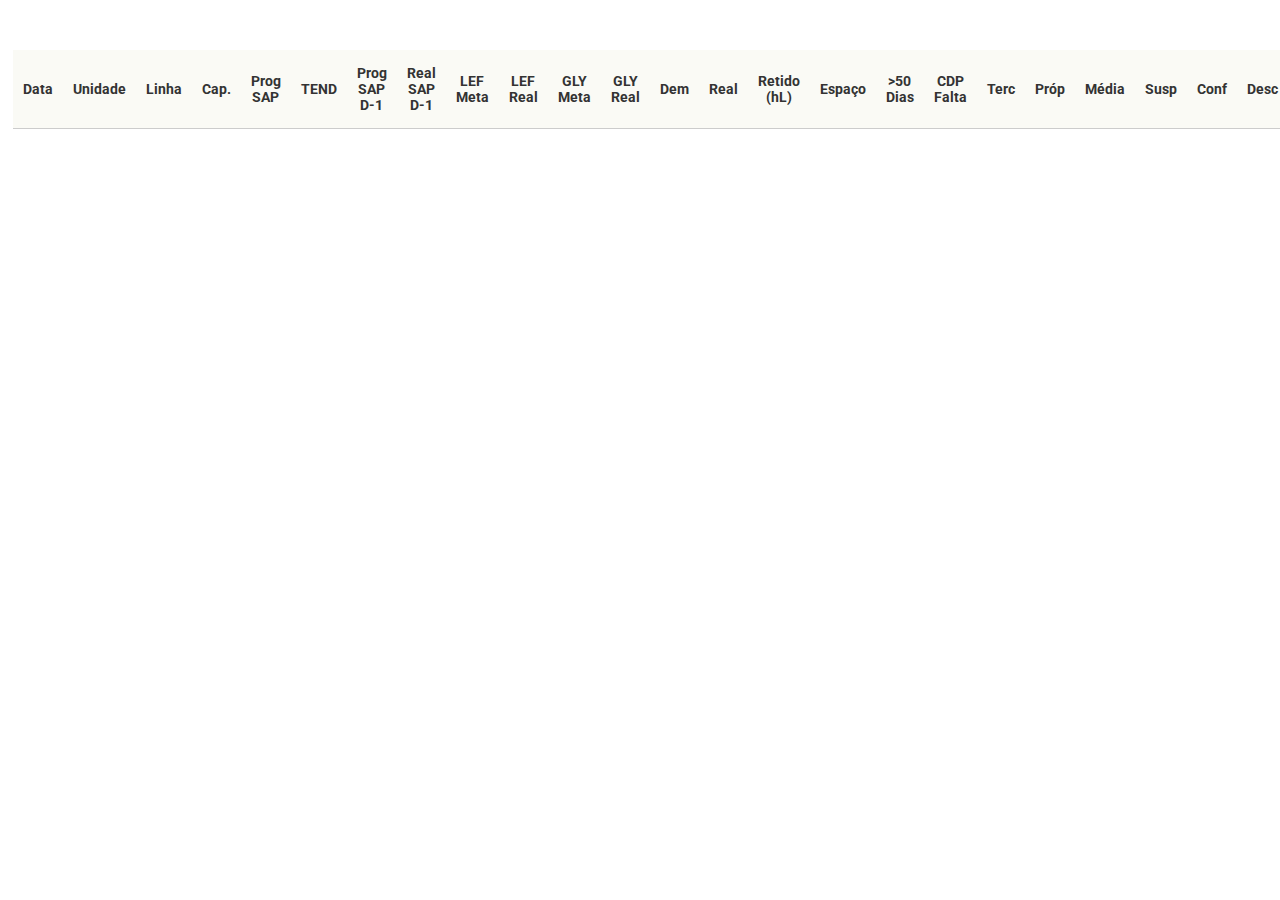
==== list.html @ 3d564a37 "first commit" ====
<!DOCTYPE html>
<html lang="pt-br">
<head>
    <meta charset="UTF-8">
    <meta name="viewport" content= "width=device-width, initial-scale=1.0">
    <title>Listagem - Module</title>

    <link href="styles/site.css" rel="stylesheet">
    <link href="https://fonts.googleapis.com/css2?family=Roboto&display=swap" rel="stylesheet">
</head>
<body>

    <div class="wrap" style="max-width:98%;">
        <div class="totalContent">
        </div>
        <table class="newTable">
            <thead>
                <tr>
                    <th>Data</th>
                    <th>Unidade</th>
                    <th>Linha</th>
                    <th>Cap.</th>	
                    <th>Prog SAP</th>	
                    <th>TEND</th>	
                    <th>Prog SAP D-1</th>	
                    <th>Real SAP D-1</th>	
                    <th>LEF Meta</th>	
                    <th>LEF Real</th>	
                    <th>GLY Meta</th>	
                    <th>GLY Real</th>
                    <th>Dem</th>	
                    <th>Real</th>	
                    <th>Retido (hL)</th>	
                    <th>Espaço</th>	
                    <th>>50 Dias</th>	
                    <th>CDP Falta</th>	
                    <th>Terc</th>	
                    <th>Próp</th>	
                    <th>Média</th>
                    <th>Susp</th>
                    <th>Conf</th>
                    <th>Desc</th>
                </tr>
            </thead>
            <tbody data-list>
            </tbody>
        </table>
    </div>

    <script src="scripts/jquery-3.4.1.min.js"></script>
    <!-- <script src="scripts/index.js"></script> -->
    <script>
        let baseUrl = "https://beer-production.herokuapp.com/";
        //let baseUrl = "http://localhost:3333/";
        
        $.ajax({
            method: 'GET',
            url: baseUrl + 'production'
        })
        .done(function (response) {
            if (response.length > 0) {
                const table = document.querySelector('[data-list]');
                table.innerHTML = FillTable(response);

                const totalContent = document.querySelector('.totalContent');
                totalContent.innerHTML = FillTotal(GetTotalByUnit(response));
            }
        });

        function FillTable (data) {
            return data.map((item) => {
                var d = new Date(item.created_at); 
                var date = d.getDate();
                var month = d.getMonth() + 1;
                var year = d.getFullYear();
                var dateStr = date + '/' + month + '/' + year;

                return (
                    `<tr>
                        <td class='posStl'>${dateStr}</td>
                        <td class='posStl'>${item.unit_name}</td>
                        <td class='posStl'>${item.line_name}</td>
                        <td class='posStl'>${numberWithCommas(item.cap.replace('.', ''))}</td>
                        <td class='posStl'>${numberWithCommas(item.prog_sap.replace('.', ''))}</td>
                        <td class='posStl'>${numberWithCommas(item.tend.replace('.', ''))}</td>
                        <td class='posStl'>${numberWithCommas(item.prog_sap_d1.replace('.', ''))}</td>
                        <td class='posStl'>${numberWithCommas(item.real_sap_d1.replace('.', ''))}</td>
                        <td class='posStl'>${numberWithCommas(item.lef_meta.replace('.', ''))}</td>
                        <td class='posStl'>${numberWithCommas(item.lef_real.replace('.', ''))}</td>
                        <td class='posStl'>${numberWithCommas(item.gly_meta.replace('.', ''))}</td>
                        <td class='posStl'>${numberWithCommas(item.gly_real.replace('.', ''))}</td>
                        
                        <td class='posStl'>${numberWithCommas(item.dem.replace('.', ''))}</td>
                        <td class='posStl'>${numberWithCommas(item.real.replace('.', ''))}</td>
                        <td class='posStl'>${numberWithCommas(item.retido_hl.replace('.', ''))}</td>
                        <td class='posStl'>${numberWithCommas(item.espaco.replace('.', ''))}</td>
                        <td class='posStl'>${numberWithCommas(item.acima_50_dias.replace('.', ''))}</td>
                        <td class='posStl'>${numberWithCommas(item.cdp_falta.replace('.', ''))}</td>
                        <td class='posStl'>${numberWithCommas(item.terc.replace('.', ''))}</td>
                        <td class='posStl'>${numberWithCommas(item.prop.replace('.', ''))}</td>
                        <td class='posStl'>${numberWithCommas(item.media.replace('.', ''))}</td>
                        <td class='posStl'>${numberWithCommas(item.susp.replace('.', ''))}</td>
                        <td class='posStl'>${numberWithCommas(item.conf.replace('.', ''))}</td>
                        <td class='posStl'>${numberWithCommas(item.desc.replace('.', ''))}</td>
                    </tr>`
                )
            }).join('')
        };

        function FillTotal (data) {
            return data.map((item) => {
                return (
                    `<div class='boxTotal'>
                        <span class='title'>${item.unit_name}</span>
                        <span class='prop'>Prog SAP: <b>${numberWithCommas(item.prog_sap)}</b></span>
                        <span class='prop'>TEND: <b>${numberWithCommas(item.tend)}</b></span>
                        <span class='prop'>Prog SAP D-1: <b>${numberWithCommas(item.prog_sap_d1)}</b></span>
                        <span class='prop'>Real SAP D-1: <b>${numberWithCommas(item.real_sap_d1)}</b></span>
                    </div>`
                )
            }).join('')
        };

        // function FillTotalRegional (data) {
        //     return data.map((item) => {
        //         return (
        //             `<div class='boxTotal'>
        //                 <span class='title'>Total Regional</span>
        //                 <span class='prop'>Cerveja/RGB: <b>${numberWithCommas(item.prog_sap)}</b></span>
        //                 <span class='prop'>Cerveja/Lata: <b>${numberWithCommas(item.tend)}</b></span>
        //                 <span class='prop'>Cerveja/CHOPP: <b>${numberWithCommas(item.prog_sap_d1)}</b></span>
        //                 <span class='prop'>Cerveja/LN: <b>${numberWithCommas(item.real_sap_d1)}</b></span>
        //                 <span class='prop'>Refri/BIB: <b>${numberWithCommas(item.prog_sap)}</b></span>
        //                 <span class='prop'>Refri/Lata: <b>${numberWithCommas(item.tend)}</b></span>
        //                 <span class='prop'>Refri/KS: <b>${numberWithCommas(item.prog_sap_d1)}</b></span>
        //                 <span class='prop'>Refri/PET: <b>${numberWithCommas(item.real_sap_d1)}</b></span>
        //                 <span class='prop'>Mista/Lata: <b>${numberWithCommas(item.real_sap_d1)}</b></span>
        //             </div>`
        //         )
        //     }).join('')
        // };
    
        function GetTotalByUnit (data) {
            var result = [];
            data.reduce(function(res, value) {
                if (!res[value.unit_name]) {
                    res[value.unit_name] = { unit_name: value.unit_name, prog_sap: 0, tend: 0, prog_sap_d1: 0, real_sap_d1: 0 };
                    result.push(res[value.unit_name])
                }

                var prog_sapConvertedValue = value.prog_sap ? parseFloat(value.prog_sap.replace('.', '')) : 0;
                var tendConvertedValue = value.tend ? parseFloat(value.tend.replace('.', '')) : 0;
                var prog_sap_d1ConvertedValue = value.prog_sap_d1 ? parseFloat(value.prog_sap_d1.replace('.', '')) : 0;
                var real_sap_d1ConvertedValue = value.real_sap_d1 ? parseFloat(value.real_sap_d1.replace('.', '')) : 0;

                res[value.unit_name].prog_sap += prog_sapConvertedValue;
                res[value.unit_name].tend += tendConvertedValue;
                res[value.unit_name].prog_sap_d1 += prog_sap_d1ConvertedValue;
                res[value.unit_name].real_sap_d1 += real_sap_d1ConvertedValue;

                return res;
            }, {});

            return result;
        };

        function numberWithCommas(x) {
            return x.toString().replace(/\B(?=(\d{3})+(?!\d))/g, ",");
        }
    </script>

</body>
</html>
---- styles/site.css ----
* {
  margin: 0;
  padding: 0;
  outline: 0;
  box-sizing: border-box;
}

body {
  background: #fff;
	font-family: 'Roboto', sans-serif;
	font-size: 16px;
	color: #333;
	-webkit-font-smoothing: antialiased;
}

.wrap {
  width: 100%;
  max-width: 800px;
  margin: 50px auto;
}

h1 {
  font-size: 30px;
  margin: 0 5%;
  text-align: center;
}

h2 {
  color: #999;
  font-size: 25px;
  text-align: center;
  margin: 0 5% 5px;
}

p {
  margin: 0 5% 5px;
}

/* .boxUnit {
  width: 100%;
  max-width: 800px;
  margin: 50px auto; 
} */

.boxProd {
  display: none;
}

.boxLines {
  margin: 10px 2% 30px;
  text-align: center;
}

.boxLines span.lineTab {
  margin: 10px;
  background-color: #17a2b8;
  color: #fff;
  text-decoration: none;
  font-size: 15px;
  font-weight: bold;
  padding: 15px 20px;
  border-radius: 5px;
  -moz-border-radius: 5px;
  -webkit-border-radius: 5px;
  box-shadow: 0 2px 5px 0 rgba(0,0,0,.16), 0 2px 10px 0 rgba(0,0,0,.12);
  -moz-box-shadow: 0 2px 5px 0 rgba(0,0,0,.16), 0 2px 10px 0 rgba(0,0,0,.12);
  -webkit-box-shadow: 0 2px 5px 0 rgba(0,0,0,.16), 0 2px 10px 0 rgba(0,0,0,.12);
  display: inline-block;
}

.boxLines span:hover {
  cursor: pointer;
  opacity: .9;
}

.boxLines span.lineTab.selected {
  background-color: #0a4c56;
  box-shadow: none;
  -moz-box-shadow: none;
  -webkit-box-shadow: none;
}

.boxLines span.selected:hover {
  cursor: unset;
  opacity: 1;
}

input, select {
  border: 2px solid #999;
  padding: 15px 2%;
  width: 90%;
  margin: 0 5% 25px;
  display: block;
  border-radius: 3px;
  -webkit-border-radius: 3px;
  -moz-border-radius: 3px;
  font-size: 15px;
  font-weight: bold;
  font-family: 'Roboto', sans-serif;
  color: #555;
}

.btn {
  background-color: #007BFF;
  color: #fff;
  width: 90%;
  border: 0 none;
  margin: 23px 5% 0;
  padding: 17px 0;
  border-radius: 3px;
  -webkit-border-radius: 3px;
  -moz-border-radius: 3px;
}

.btn:hover {
  cursor: pointer;
  opacity: .8;
}

.formBlock {
  float: left;
  width: 50%;
}

.load {
  display: none;
  margin: 0 auto;
}

table.newTable {
  width: 100%;
  border-collapse: collapse;
}

table.newTable thead {
  background-color: #FAFAF5;
}

table.newTable tr {
  border-bottom: 1px solid #ccc;
}

table.newTable thead th {
  text-align: center;
  padding: 15px 10px;
  font-size: 14px;
}

table.newTable tbody td {
  padding: 15px 5px;
  text-align: center;
  font-size: 14px;
}

.boxTotal {
  width: 31%;
  float: left;
  background-color: teal;
  margin: 0 1% 35px;
  padding: 20px;
  border-radius: 3px;
  -moz-border-radius: 3px;
  -webkit-border-radius: 3px;
}

.boxTotal span {
  color: #fff;
}

.boxTotal .title {
  display: block;
  text-align: center;
  font-size: 20px;
  margin: 0 0 20px;
}

.boxTotal .prop {
  float: left;
  width: 50%;
  text-align: center;
  margin: 10px 0;
}

.boxMostoInput, .boxLogInput, .boxCovidInput {
  display: none;
}

@media only screen and (max-width: 520px) {
	form {
    margin: 20px auto;
  }
}
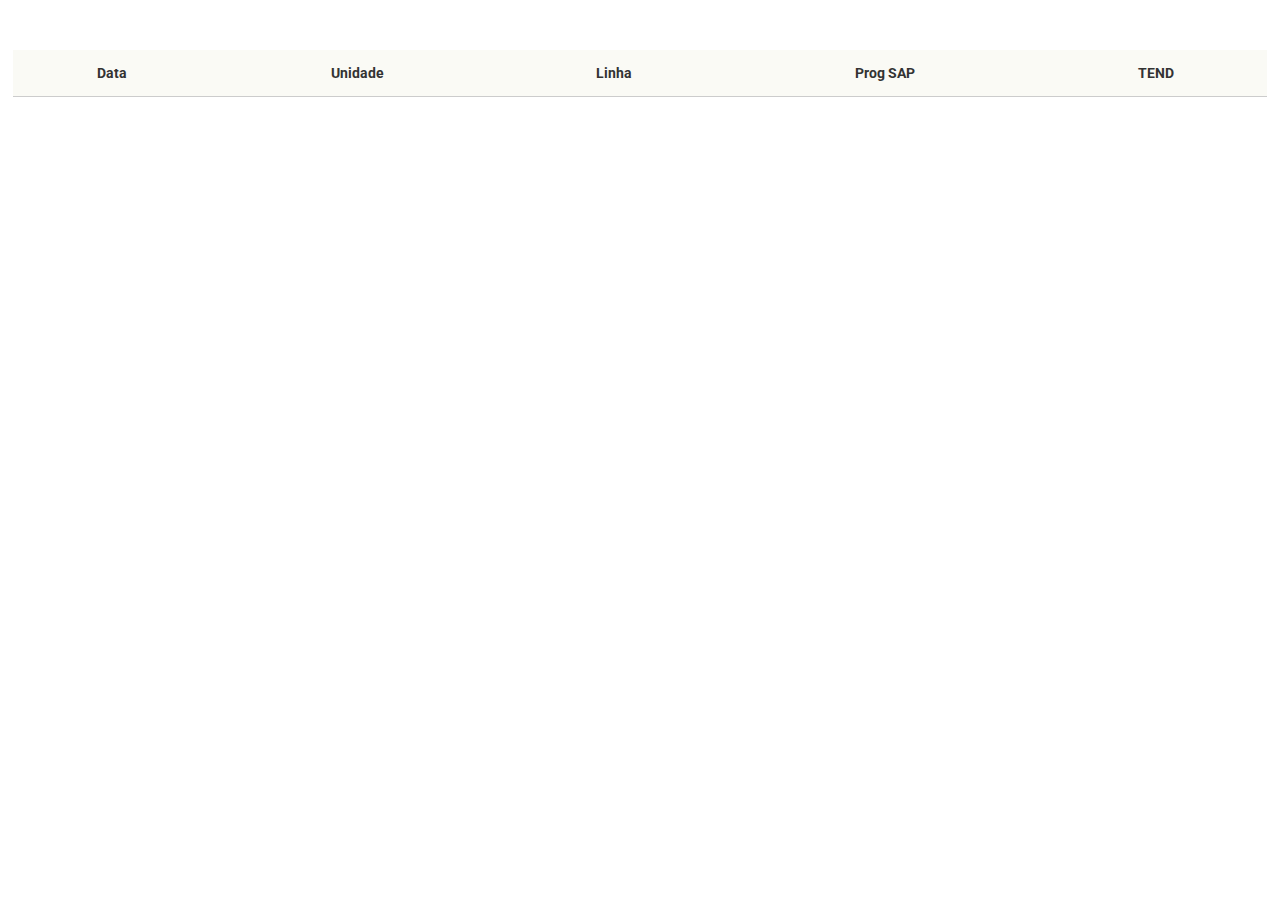
==== commit 8ff09f1a: "Last updates" ====
--- a/list.html
+++ b/list.html
@@ -19,10 +19,10 @@
                     <th>Data</th>
                     <th>Unidade</th>
                     <th>Linha</th>
-                    <th>Cap.</th>	
+                    <!-- <th>Cap.</th>	 -->
                     <th>Prog SAP</th>	
                     <th>TEND</th>	
-                    <th>Prog SAP D-1</th>	
+                    <!-- <th>Prog SAP D-1</th>	
                     <th>Real SAP D-1</th>	
                     <th>LEF Meta</th>	
                     <th>LEF Real</th>	
@@ -39,7 +39,7 @@
                     <th>Média</th>
                     <th>Susp</th>
                     <th>Conf</th>
-                    <th>Desc</th>
+                    <th>Desc</th> -->
                 </tr>
             </thead>
             <tbody data-list>
@@ -63,6 +63,8 @@
                 table.innerHTML = FillTable(response);
 
                 const totalContent = document.querySelector('.totalContent');
+                var tst = GetTotalByUnit(response);
+                console.log(tst);
                 totalContent.innerHTML = FillTotal(GetTotalByUnit(response));
             }
         });
@@ -75,33 +77,43 @@
                 var year = d.getFullYear();
                 var dateStr = date + '/' + month + '/' + year;
 
+                // return (
+                //     `<tr>
+                //         <td class='posStl'>${dateStr}</td>
+                //         <td class='posStl'>${item.unit_name}</td>
+                //         <td class='posStl'>${item.line_name}</td>
+                //         <td class='posStl'>${numberWithCommas(item.cap.replace('.', ''))}</td>
+                //         <td class='posStl'>${numberWithCommas(item.prog_sap.replace('.', ''))}</td>
+                //         <td class='posStl'>${numberWithCommas(item.tend.replace('.', ''))}</td>
+                //         <td class='posStl'>${numberWithCommas(item.prog_sap_d1.replace('.', ''))}</td>
+                //         <td class='posStl'>${numberWithCommas(item.real_sap_d1.replace('.', ''))}</td>
+                //         <td class='posStl'>${numberWithCommas(item.lef_meta.replace('.', ''))}</td>
+                //         <td class='posStl'>${numberWithCommas(item.lef_real.replace('.', ''))}</td>
+                //         <td class='posStl'>${numberWithCommas(item.gly_meta.replace('.', ''))}</td>
+                //         <td class='posStl'>${numberWithCommas(item.gly_real.replace('.', ''))}</td>
+                        
+                //         <td class='posStl'>${numberWithCommas(item.dem.replace('.', ''))}</td>
+                //         <td class='posStl'>${numberWithCommas(item.real.replace('.', ''))}</td>
+                //         <td class='posStl'>${numberWithCommas(item.retido_hl.replace('.', ''))}</td>
+                //         <td class='posStl'>${numberWithCommas(item.espaco.replace('.', ''))}</td>
+                //         <td class='posStl'>${numberWithCommas(item.acima_50_dias.replace('.', ''))}</td>
+                //         <td class='posStl'>${numberWithCommas(item.cdp_falta.replace('.', ''))}</td>
+                //         <td class='posStl'>${numberWithCommas(item.terc.replace('.', ''))}</td>
+                //         <td class='posStl'>${numberWithCommas(item.prop.replace('.', ''))}</td>
+                //         <td class='posStl'>${numberWithCommas(item.media.replace('.', ''))}</td>
+                //         <td class='posStl'>${numberWithCommas(item.susp.replace('.', ''))}</td>
+                //         <td class='posStl'>${numberWithCommas(item.conf.replace('.', ''))}</td>
+                //         <td class='posStl'>${numberWithCommas(item.desc.replace('.', ''))}</td>
+                //     </tr>`
+                // )
+
                 return (
                     `<tr>
                         <td class='posStl'>${dateStr}</td>
                         <td class='posStl'>${item.unit_name}</td>
                         <td class='posStl'>${item.line_name}</td>
-                        <td class='posStl'>${numberWithCommas(item.cap.replace('.', ''))}</td>
                         <td class='posStl'>${numberWithCommas(item.prog_sap.replace('.', ''))}</td>
                         <td class='posStl'>${numberWithCommas(item.tend.replace('.', ''))}</td>
-                        <td class='posStl'>${numberWithCommas(item.prog_sap_d1.replace('.', ''))}</td>
-                        <td class='posStl'>${numberWithCommas(item.real_sap_d1.replace('.', ''))}</td>
-                        <td class='posStl'>${numberWithCommas(item.lef_meta.replace('.', ''))}</td>
-                        <td class='posStl'>${numberWithCommas(item.lef_real.replace('.', ''))}</td>
-                        <td class='posStl'>${numberWithCommas(item.gly_meta.replace('.', ''))}</td>
-                        <td class='posStl'>${numberWithCommas(item.gly_real.replace('.', ''))}</td>
-                        
-                        <td class='posStl'>${numberWithCommas(item.dem.replace('.', ''))}</td>
-                        <td class='posStl'>${numberWithCommas(item.real.replace('.', ''))}</td>
-                        <td class='posStl'>${numberWithCommas(item.retido_hl.replace('.', ''))}</td>
-                        <td class='posStl'>${numberWithCommas(item.espaco.replace('.', ''))}</td>
-                        <td class='posStl'>${numberWithCommas(item.acima_50_dias.replace('.', ''))}</td>
-                        <td class='posStl'>${numberWithCommas(item.cdp_falta.replace('.', ''))}</td>
-                        <td class='posStl'>${numberWithCommas(item.terc.replace('.', ''))}</td>
-                        <td class='posStl'>${numberWithCommas(item.prop.replace('.', ''))}</td>
-                        <td class='posStl'>${numberWithCommas(item.media.replace('.', ''))}</td>
-                        <td class='posStl'>${numberWithCommas(item.susp.replace('.', ''))}</td>
-                        <td class='posStl'>${numberWithCommas(item.conf.replace('.', ''))}</td>
-                        <td class='posStl'>${numberWithCommas(item.desc.replace('.', ''))}</td>
                     </tr>`
                 )
             }).join('')
@@ -109,55 +121,74 @@
 
         function FillTotal (data) {
             return data.map((item) => {
+
                 return (
                     `<div class='boxTotal'>
                         <span class='title'>${item.unit_name}</span>
-                        <span class='prop'>Prog SAP: <b>${numberWithCommas(item.prog_sap)}</b></span>
-                        <span class='prop'>TEND: <b>${numberWithCommas(item.tend)}</b></span>
-                        <span class='prop'>Prog SAP D-1: <b>${numberWithCommas(item.prog_sap_d1)}</b></span>
-                        <span class='prop'>Real SAP D-1: <b>${numberWithCommas(item.real_sap_d1)}</b></span>
+
+                        <span class='prop'><b>Cerveja:</b></span>
+                        <span class='prop'>Prog SAP: <b>${numberWithCommas(item.prog_sap)}</b></span>
+                        <span class='prop'>TEND: <b>${numberWithCommas(item.tend)}</b></span>
+
+                        <span class='prop'><b>Refri:</b></span>
+                        <span class='prop'>Prog SAP: <b>${numberWithCommas(item.prog_sap)}</b></span>
+                        <span class='prop'>TEND: <b>${numberWithCommas(item.tend)}</b></span>
+
+                        <span class='prop'><b>Lata:</b></span>
+                        <span class='prop'>Prog SAP: <b>${numberWithCommas(item.prog_sap)}</b></span>
+                        <span class='prop'>TEND: <b>${numberWithCommas(item.tend)}</b></span>
+
+                        <span class='prop'><b>RGB:</b></span>
+                        <span class='prop'>Prog SAP: <b>${numberWithCommas(item.prog_sap)}</b></span>
+                        <span class='prop'>TEND: <b>${numberWithCommas(item.tend)}</b></span>
                     </div>`
+
+                // return (
+                //     `<div class='boxTotal'>
+                //         <span class='title'>${item.unit_name}</span>
+                //         <span class='prop'>Prog SAP: <b>${numberWithCommas(item.prog_sap)}</b></span>
+                //         <span class='prop'>TEND: <b>${numberWithCommas(item.tend)}</b></span>
+                //         <span class='prop'>Prog SAP D-1: <b>${numberWithCommas(item.prog_sap_d1)}</b></span>
+                //         <span class='prop'>Real SAP D-1: <b>${numberWithCommas(item.real_sap_d1)}</b></span>
+                //     </div>`
                 )
             }).join('')
         };
 
-        // function FillTotalRegional (data) {
-        //     return data.map((item) => {
-        //         return (
-        //             `<div class='boxTotal'>
-        //                 <span class='title'>Total Regional</span>
-        //                 <span class='prop'>Cerveja/RGB: <b>${numberWithCommas(item.prog_sap)}</b></span>
-        //                 <span class='prop'>Cerveja/Lata: <b>${numberWithCommas(item.tend)}</b></span>
-        //                 <span class='prop'>Cerveja/CHOPP: <b>${numberWithCommas(item.prog_sap_d1)}</b></span>
-        //                 <span class='prop'>Cerveja/LN: <b>${numberWithCommas(item.real_sap_d1)}</b></span>
-        //                 <span class='prop'>Refri/BIB: <b>${numberWithCommas(item.prog_sap)}</b></span>
-        //                 <span class='prop'>Refri/Lata: <b>${numberWithCommas(item.tend)}</b></span>
-        //                 <span class='prop'>Refri/KS: <b>${numberWithCommas(item.prog_sap_d1)}</b></span>
-        //                 <span class='prop'>Refri/PET: <b>${numberWithCommas(item.real_sap_d1)}</b></span>
-        //                 <span class='prop'>Mista/Lata: <b>${numberWithCommas(item.real_sap_d1)}</b></span>
-        //             </div>`
-        //         )
-        //     }).join('')
-        // };
-    
         function GetTotalByUnit (data) {
             var result = [];
             data.reduce(function(res, value) {
                 if (!res[value.unit_name]) {
-                    res[value.unit_name] = { unit_name: value.unit_name, prog_sap: 0, tend: 0, prog_sap_d1: 0, real_sap_d1: 0 };
+                    res[value.unit_name] = { unit_name: value.unit_name, tipo: value.tipo, prog_sap: 0, tend: 0 };
                     result.push(res[value.unit_name])
                 }
 
                 var prog_sapConvertedValue = value.prog_sap ? parseFloat(value.prog_sap.replace('.', '')) : 0;
                 var tendConvertedValue = value.tend ? parseFloat(value.tend.replace('.', '')) : 0;
-                var prog_sap_d1ConvertedValue = value.prog_sap_d1 ? parseFloat(value.prog_sap_d1.replace('.', '')) : 0;
-                var real_sap_d1ConvertedValue = value.real_sap_d1 ? parseFloat(value.real_sap_d1.replace('.', '')) : 0;
-
+                
                 res[value.unit_name].prog_sap += prog_sapConvertedValue;
                 res[value.unit_name].tend += tendConvertedValue;
-                res[value.unit_name].prog_sap_d1 += prog_sap_d1ConvertedValue;
-                res[value.unit_name].real_sap_d1 += real_sap_d1ConvertedValue;
-
+                
+                return res;
+            }, {});
+
+            return result;
+        };
+
+        function GetTotalByType (data) {
+            var result = [];
+            data.reduce(function(res, value) {
+                if (!res[value.tipo]) {
+                    res[value.unit_name] = { unit_name: value.unit_name, prog_sap: 0, tend: 0 };
+                    result.push(res[value.unit_name])
+                }
+
+                var prog_sapConvertedValue = value.prog_sap ? parseFloat(value.prog_sap.replace('.', '')) : 0;
+                var tendConvertedValue = value.tend ? parseFloat(value.tend.replace('.', '')) : 0;
+                
+                res[value.unit_name].prog_sap += prog_sapConvertedValue;
+                res[value.unit_name].tend += tendConvertedValue;
+                
                 return res;
             }, {});
 
--- a/styles/site.css
+++ b/styles/site.css
@@ -176,9 +176,11 @@
 
 .boxTotal .prop {
   float: left;
-  width: 50%;
+  width: 33%;
   text-align: center;
   margin: 10px 0;
+  padding: 0 0 5px;
+  border-bottom: 1px solid #fff;
 }
 
 .boxMostoInput, .boxLogInput, .boxCovidInput {
